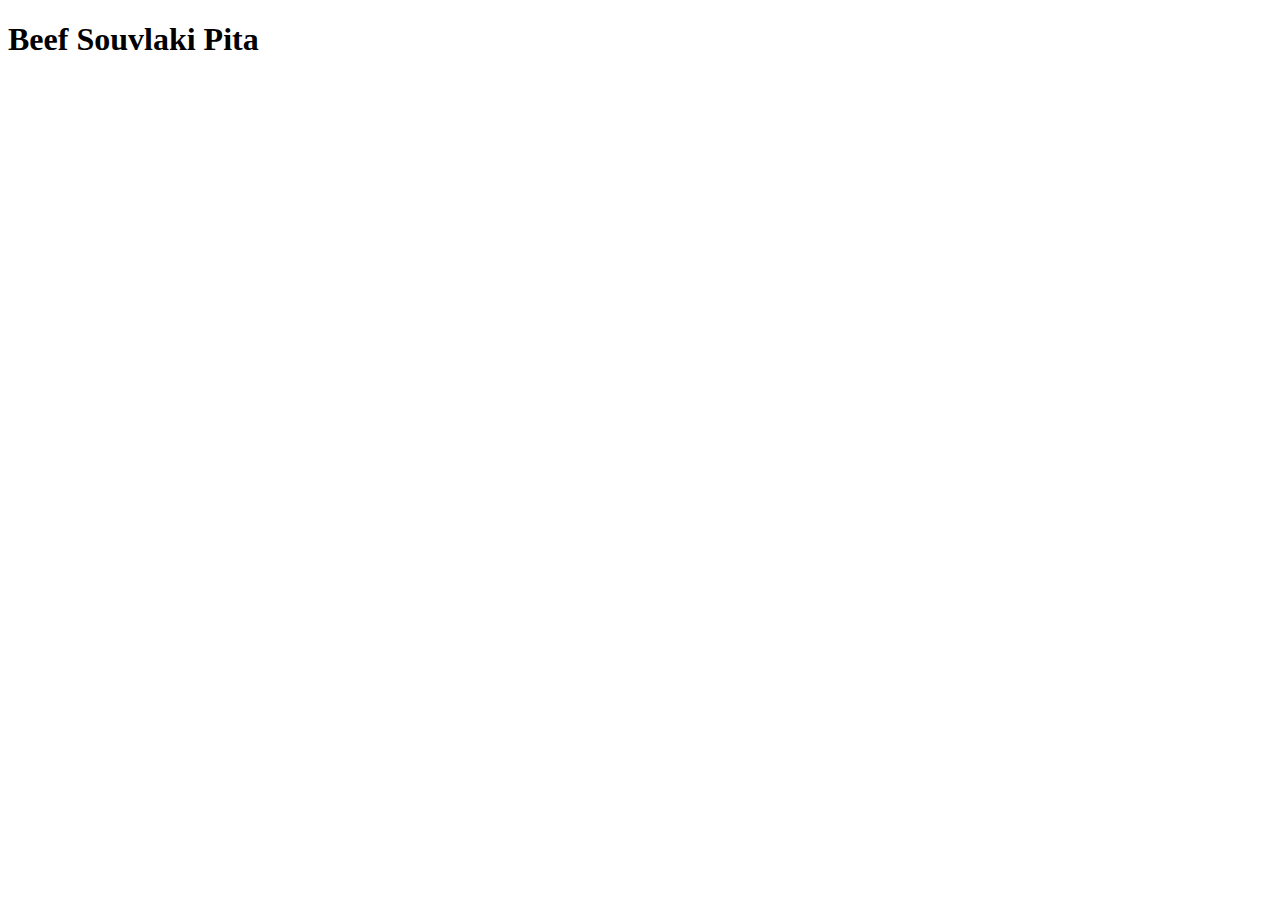
==== recipes/beef-souvlaki-pita.html @ 69241507 "Create HTML boilerplate" ====
<!DOCTYPE html>
<html lang="en">
<head>
    <meta charset="UTF-8">
    <meta name="viewport" content="width=device-width, initial-scale=1.0">
    <title>First HTML Project - Beef Souvlaki Pita</title>
</head>
<body>
    <h1>Beef Souvlaki Pita</h1>
</body>
</html>
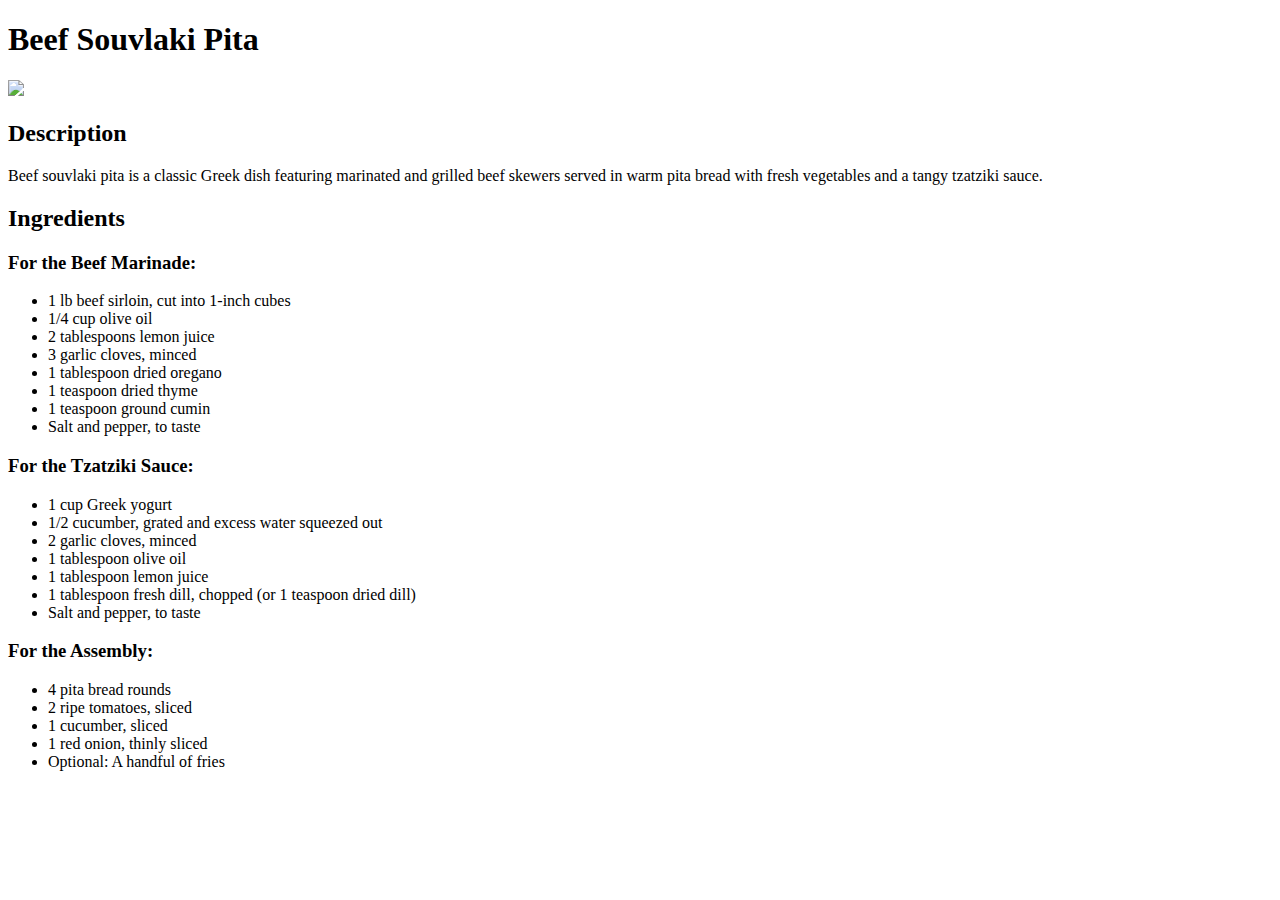
==== commit 3eb8fe4c: "Add description, ingredients & img" ====
--- a/recipes/beef-souvlaki-pita.html
+++ b/recipes/beef-souvlaki-pita.html
@@ -7,5 +7,38 @@
 </head>
 <body>
     <h1>Beef Souvlaki Pita</h1>
+    <img src="https://www.allrecipes.com/thmb/4PRjugegn_zDMelp7PB9A6MWybA=/750x0/filters:no_upscale():max_bytes(150000):strip_icc()/14713-souvlaki-ddmfs-Beauty-3x4-06471d380b394255a7716405c4ec0a22.jpg">
+    <h2>Description</h2>
+    <p>Beef souvlaki pita is a classic Greek dish featuring marinated and grilled beef skewers served in warm pita bread with fresh vegetables and a tangy tzatziki sauce.</p>
+    <h2>Ingredients</h2>
+    <h3>For the Beef Marinade:</h3>
+    <ul>
+        <li>1 lb beef sirloin, cut into 1-inch cubes</li>
+        <li>1/4 cup olive oil</li>
+        <li>2 tablespoons lemon juice</li>
+        <li>3 garlic cloves, minced</li>
+        <li>1 tablespoon dried oregano</li>
+        <li>1 teaspoon dried thyme</li>
+        <li>1 teaspoon ground cumin</li>
+        <li>Salt and pepper, to taste</li>
+    </ul>
+    <h3>For the Tzatziki Sauce:</h3>
+    <ul>
+        <li>1 cup Greek yogurt</li>
+        <li>1/2 cucumber, grated and excess water squeezed out</li>
+        <li>2 garlic cloves, minced</li>
+        <li>1 tablespoon olive oil</li>
+        <li>1 tablespoon lemon juice</li>
+        <li>1 tablespoon fresh dill, chopped (or 1 teaspoon dried dill)</li>
+        <li>Salt and pepper, to taste</li>
+    </ul>
+    <h3>For the Assembly:</h3>
+    <ul>
+        <li>4 pita bread rounds</li>
+        <li>2 ripe tomatoes, sliced</li>
+        <li>1 cucumber, sliced</li>
+        <li>1 red onion, thinly sliced</li>
+        <li>Optional: A handful of fries</li>
+    </ul>
 </body>
 </html>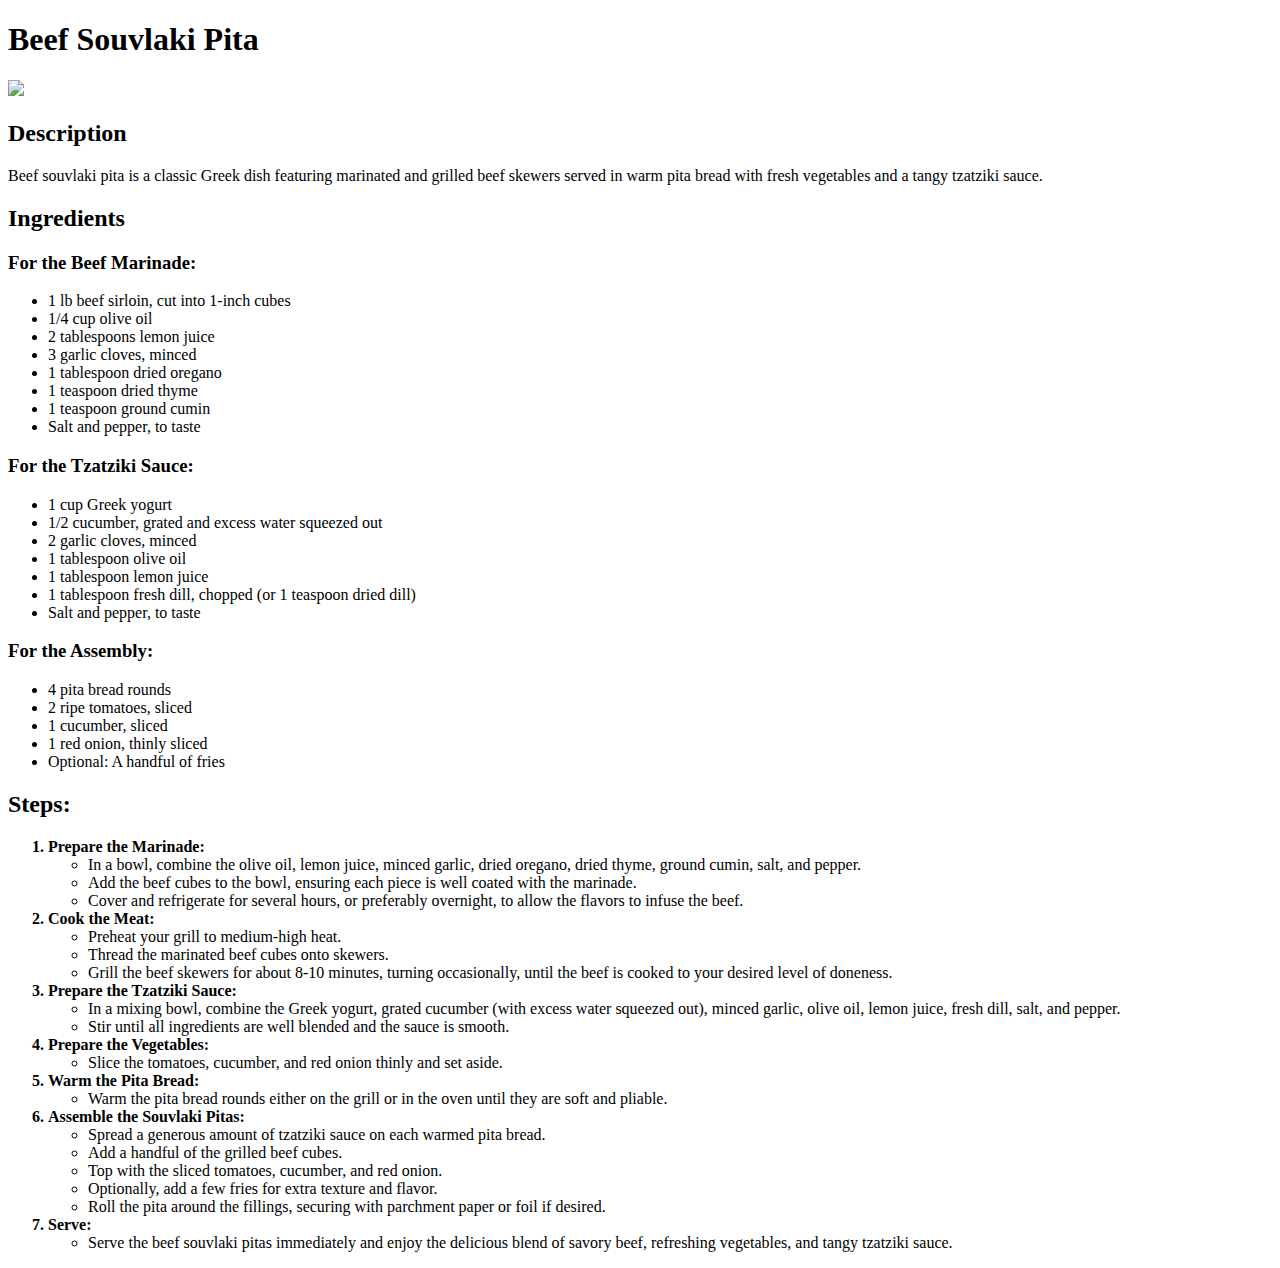
==== commit 9c7d55eb: "Create steps" ====
--- a/recipes/beef-souvlaki-pita.html
+++ b/recipes/beef-souvlaki-pita.html
@@ -40,5 +40,51 @@
         <li>1 red onion, thinly sliced</li>
         <li>Optional: A handful of fries</li>
     </ul>
+    <h2>Steps:</h2>
+    <ol>
+        <b><li>Prepare the Marinade:</li></b>
+        <ul>
+            <li>In a bowl, combine the olive oil, lemon juice, minced garlic, dried oregano, dried thyme, ground cumin, salt, and pepper.</li>
+            <li>Add the beef cubes to the bowl, ensuring each piece is well coated with the marinade.</li>
+            <li>Cover and refrigerate for several hours, or preferably overnight, to allow the flavors to infuse the beef.</li>
+        </ul>
+        <b><li>Cook the Meat:</li></b>
+
+        <ul>
+            <li>Preheat your grill to medium-high heat.</li>
+            <li>Thread the marinated beef cubes onto skewers.</li>
+            <li>Grill the beef skewers for about 8-10 minutes, turning occasionally, until the beef is cooked to your desired level of doneness.</li>
+        </ul>
+        <b><li>Prepare the Tzatziki Sauce:</li></b>
+
+        <ul>
+            <li>In a mixing bowl, combine the Greek yogurt, grated cucumber (with excess water squeezed out), minced garlic, olive oil, lemon juice, fresh dill, salt, and pepper.</li>
+            <li>Stir until all ingredients are well blended and the sauce is smooth.</li>
+        </ul>
+        <b><li>Prepare the Vegetables:</li></b>
+
+        <ul>
+            <li>Slice the tomatoes, cucumber, and red onion thinly and set aside.</li>
+        </ul>
+        <b><li>Warm the Pita Bread:</li></b>
+
+        <ul>
+            <li>Warm the pita bread rounds either on the grill or in the oven until they are soft and pliable.</li>
+        </ul>
+        <b><li>Assemble the Souvlaki Pitas:</li></b>
+
+        <ul>
+            <li>Spread a generous amount of tzatziki sauce on each warmed pita bread.</li>
+            <li>Add a handful of the grilled beef cubes.</li>
+            <li>Top with the sliced tomatoes, cucumber, and red onion.</li>
+            <li>Optionally, add a few fries for extra texture and flavor.</li>
+            <li>Roll the pita around the fillings, securing with parchment paper or foil if desired.</li>
+        </ul>
+        <b><li>Serve:</li></b>
+
+        <ul>
+            <li>Serve the beef souvlaki pitas immediately and enjoy the delicious blend of savory beef, refreshing vegetables, and tangy tzatziki sauce.</li>
+        </ul>
+    </ol>
 </body>
 </html>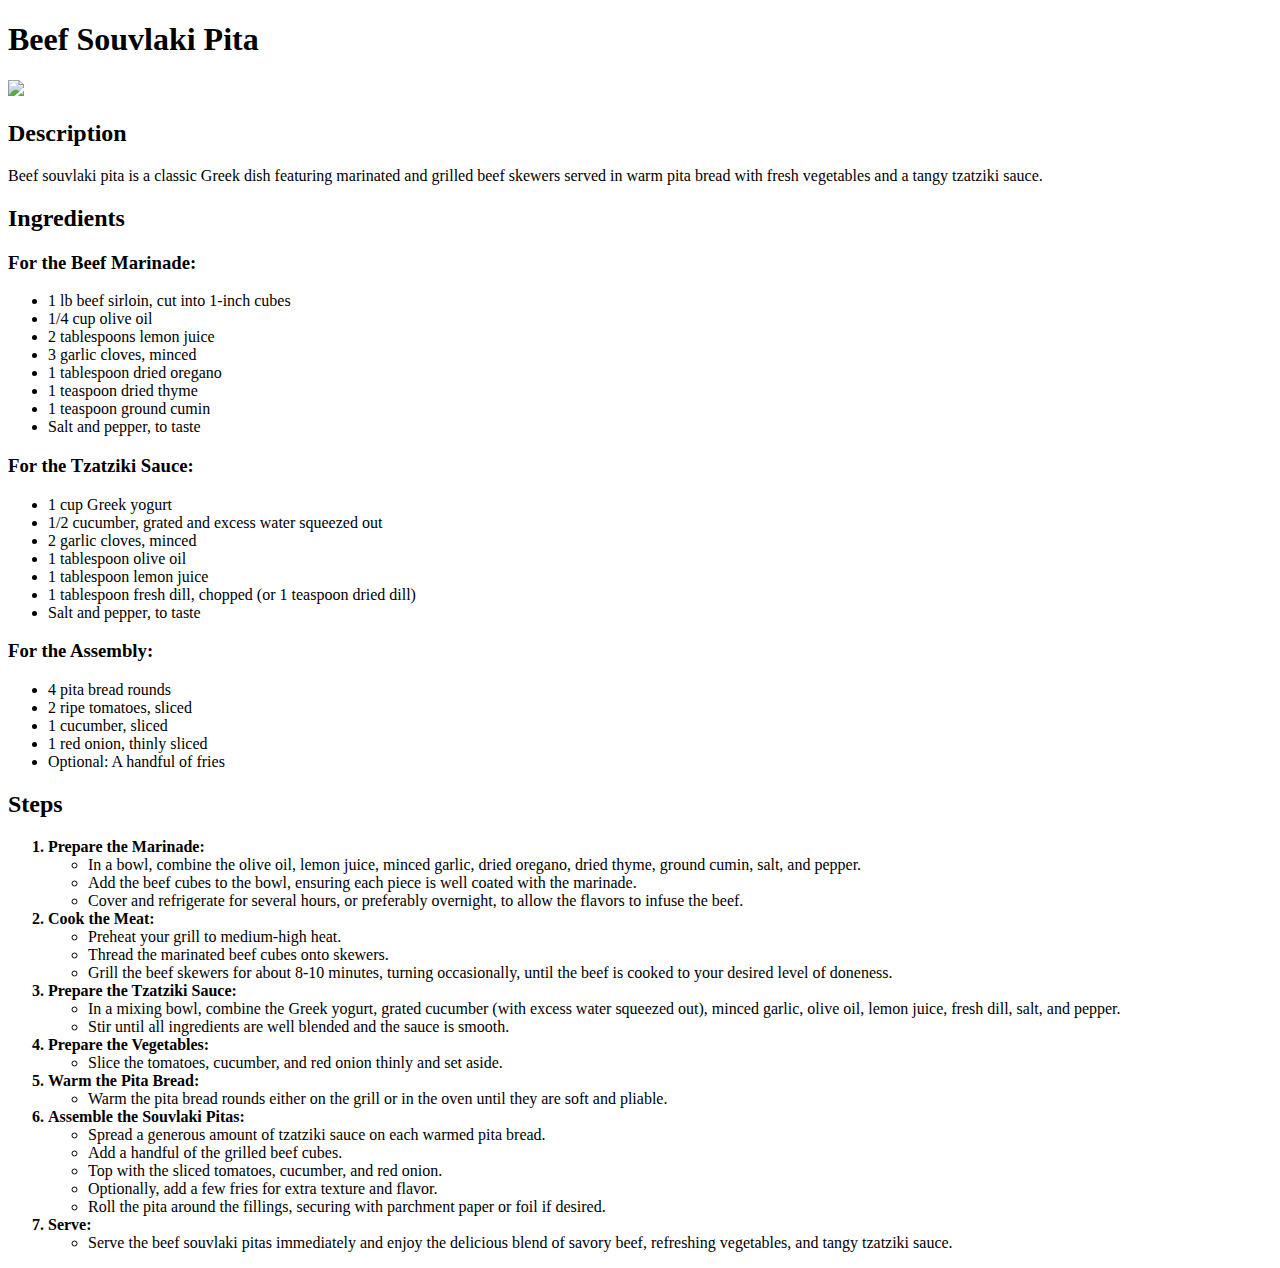
==== commit 4b9f73b7: "Change some minor details" ====
--- a/recipes/beef-souvlaki-pita.html
+++ b/recipes/beef-souvlaki-pita.html
@@ -40,7 +40,7 @@
         <li>1 red onion, thinly sliced</li>
         <li>Optional: A handful of fries</li>
     </ul>
-    <h2>Steps:</h2>
+    <h2>Steps</h2>
     <ol>
         <b><li>Prepare the Marinade:</li></b>
         <ul>
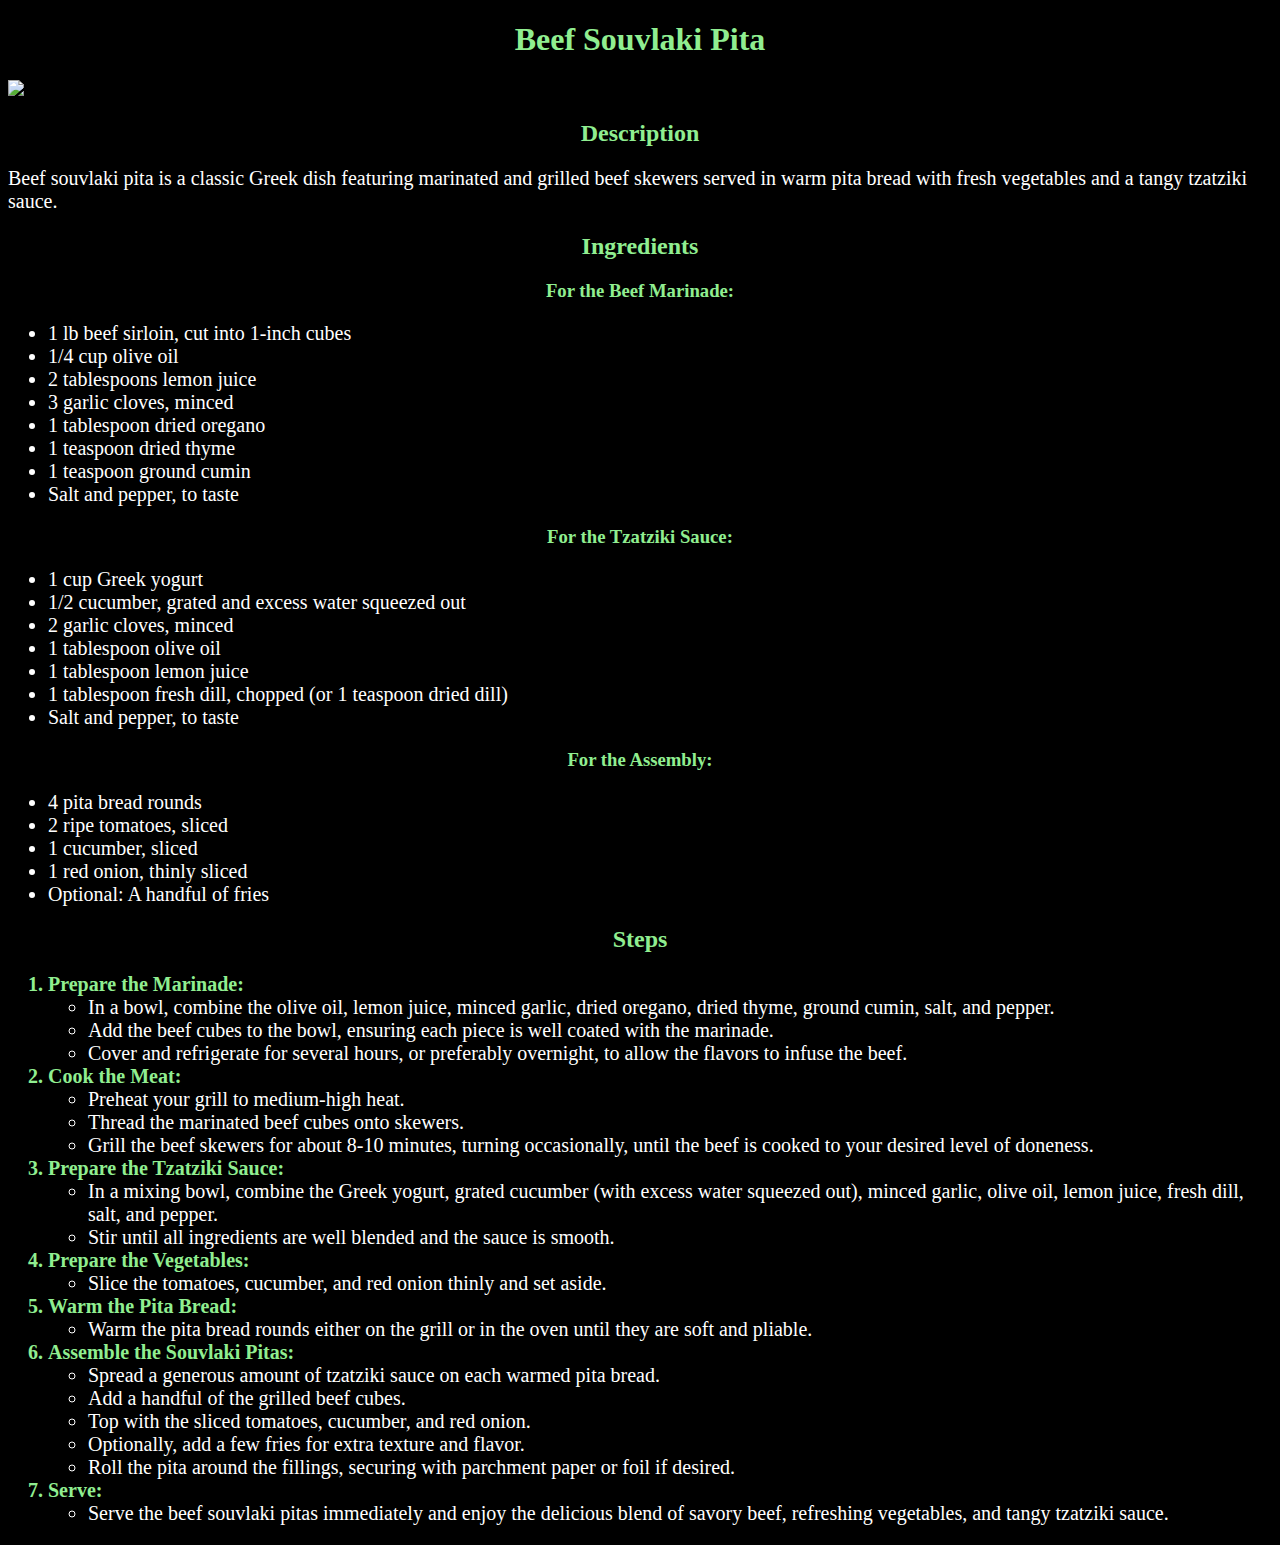
==== commit 8cf777c4: "Link styles.css to 2 last htmls" ====
--- a/recipes/beef-souvlaki-pita.html
+++ b/recipes/beef-souvlaki-pita.html
@@ -1,6 +1,7 @@
 <!DOCTYPE html>
 <html lang="en">
 <head>
+    <link rel="stylesheet" href="../css/styles.css">
     <meta charset="UTF-8">
     <meta name="viewport" content="width=device-width, initial-scale=1.0">
     <title>First HTML Project - Beef Souvlaki Pita</title>
--- a/css/styles.css
+++ b/css/styles.css
@@ -0,0 +1,27 @@
+h1,
+h2,
+h3 {
+    text-align: center;
+    font-family: "Times New Roman", Arial, Helvetica, sans-serif;
+    color: lightgreen;
+}
+
+body {
+    background-color: black;
+    color: white;
+}
+
+p,
+ul,
+ol {
+    font-size: 20px;
+}
+
+b {
+    color: lightgreen;
+}
+
+img {
+    height: auto;
+    width: 500px;
+}